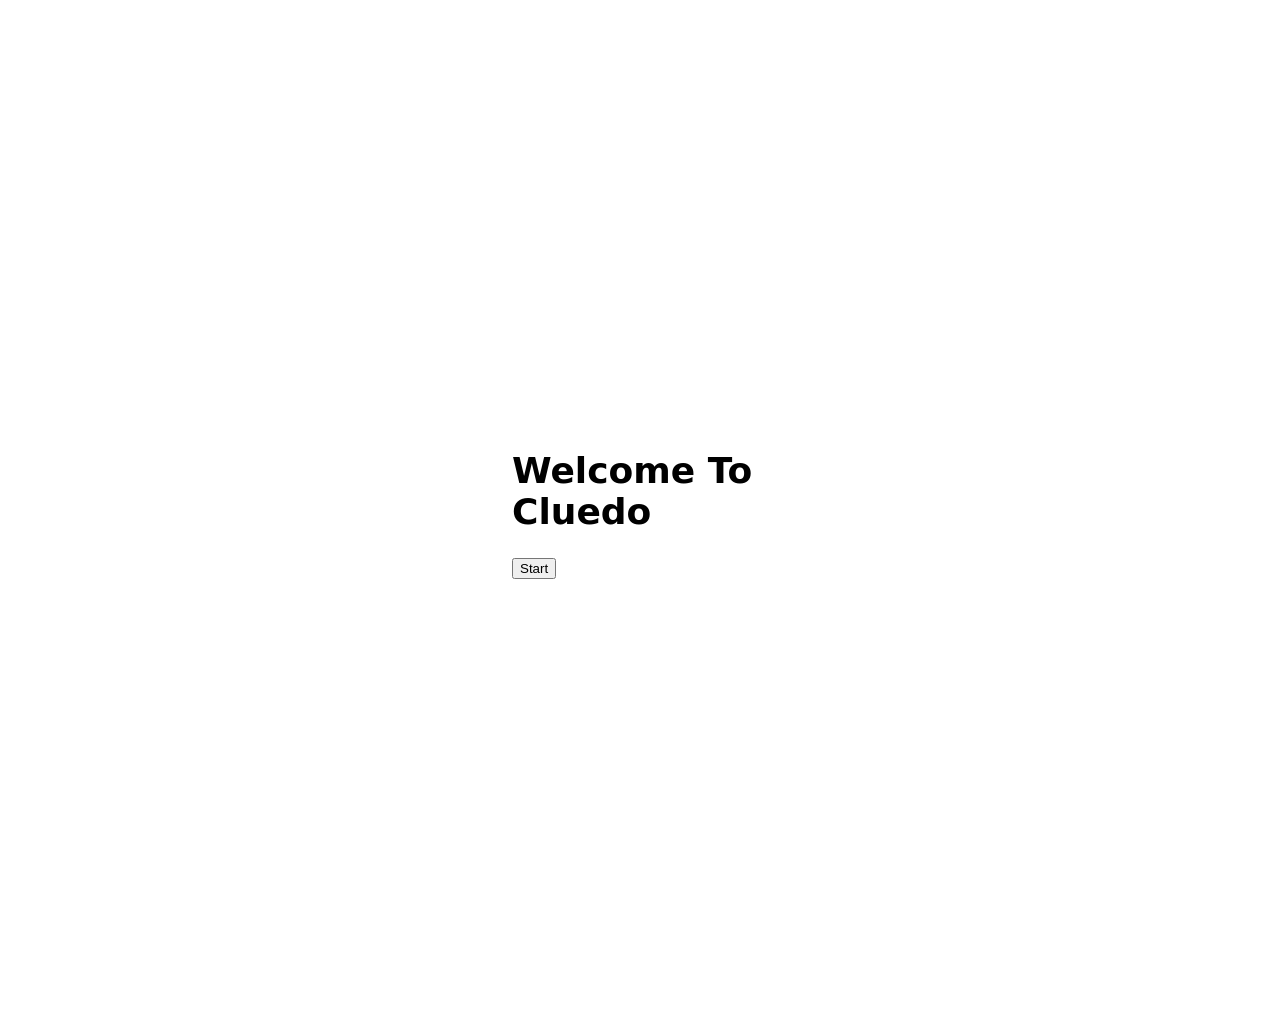
==== public/index.html @ 3796f36e "[#7] | fixes the merge issues | Rahul/Javed" ====
<!DOCTYPE html>
<html lang="en">
  <head>
    <meta charset="UTF-8">
    <meta name="viewport" content="width=device-width, initial-scale=1.0">
    <title>Cluedo</title>
    <style>
      body {
        font-family:
          system-ui, -apple-system, BlinkMacSystemFont, "Segoe UI", Roboto,
          Oxygen, Ubuntu, Cantarell, "Open Sans", "Helvetica Neue",
          sans-serif;
        margin: 50vh 40%;
        font-size: large;
      }
    </style>
  </head>

  <body>
    <h1>Welcome To Cluedo</h1>
    <div>
      <form action="/start-game" method="post">
        <button type="submit">Start</button>
      </form>
    </div>
  </body>
</html>
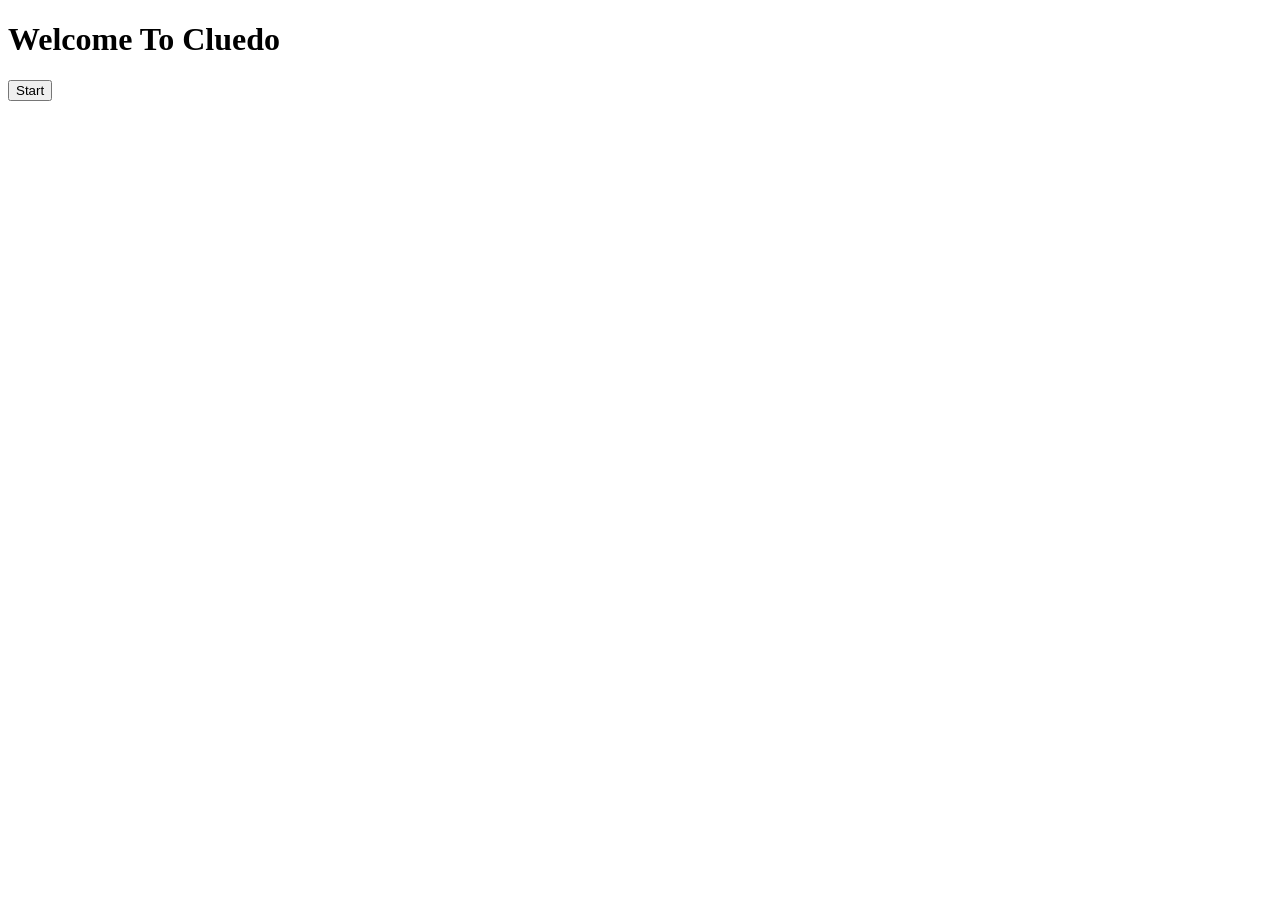
==== commit 904a08de: "[#19] | fixes merge conflicts | umar/nitesh" ====
--- a/public/index.html
+++ b/public/index.html
@@ -4,16 +4,7 @@
     <meta charset="UTF-8">
     <meta name="viewport" content="width=device-width, initial-scale=1.0">
     <title>Cluedo</title>
-    <style>
-      body {
-        font-family:
-          system-ui, -apple-system, BlinkMacSystemFont, "Segoe UI", Roboto,
-          Oxygen, Ubuntu, Cantarell, "Open Sans", "Helvetica Neue",
-          sans-serif;
-        margin: 50vh 40%;
-        font-size: large;
-      }
-    </style>
+    <link rel="stylesheet" href="/styles/style.css">
   </head>
 
   <body>
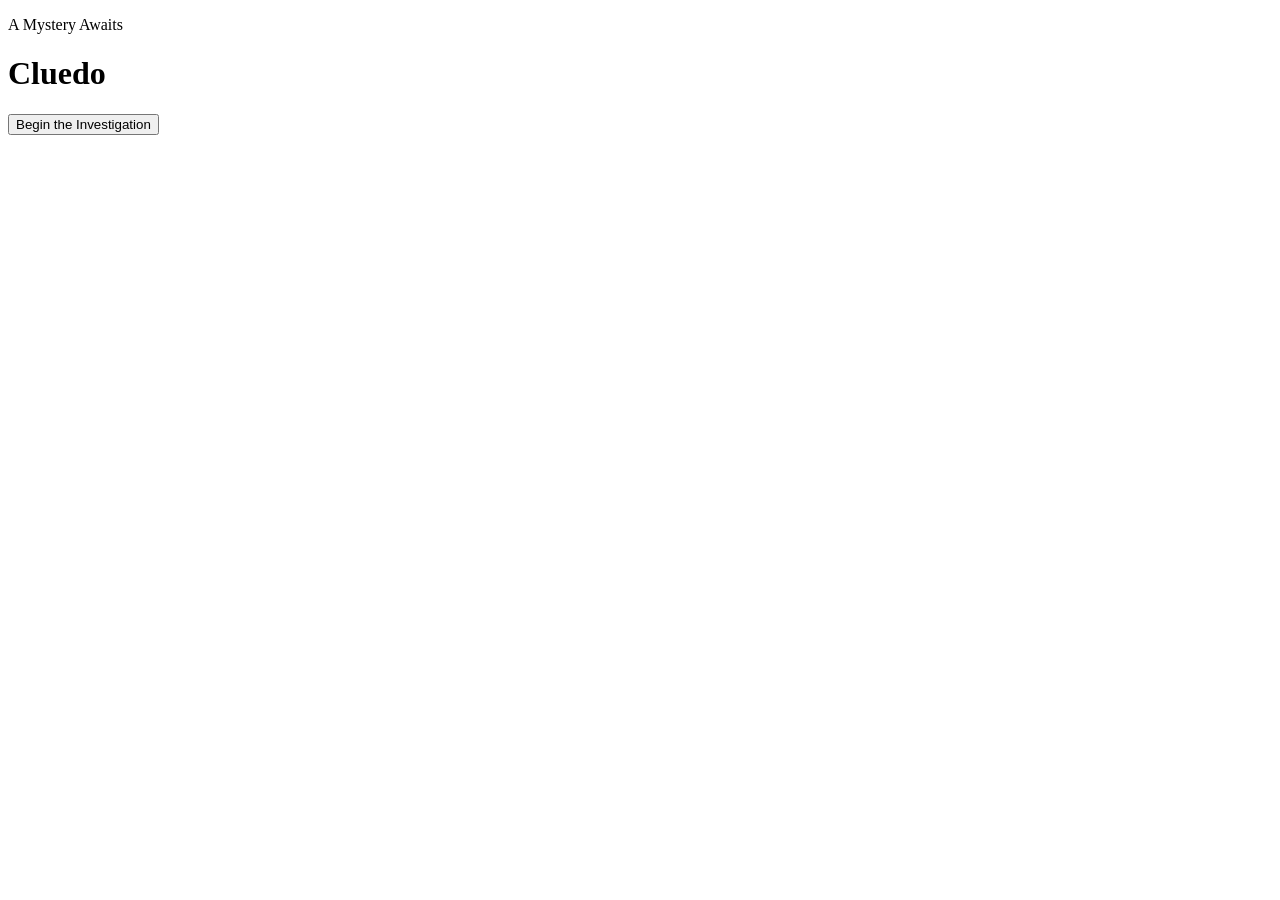
==== commit e11b1914: "[#19] | fixes game start layout and adds styles | umar/nitesh" ====
--- a/public/index.html
+++ b/public/index.html
@@ -1,18 +1,23 @@
 <!DOCTYPE html>
 <html lang="en">
   <head>
-    <meta charset="UTF-8">
-    <meta name="viewport" content="width=device-width, initial-scale=1.0">
+    <meta charset="UTF-8" />
+    <meta name="viewport" content="width=device-width, initial-scale=1.0" />
     <title>Cluedo</title>
-    <link rel="stylesheet" href="/styles/style.css">
+    <link rel="stylesheet" href="/styles/style.css" />
   </head>
 
   <body>
-    <h1>Welcome To Cluedo</h1>
-    <div>
-      <form action="/start-game" method="post">
-        <button type="submit">Start</button>
-      </form>
-    </div>
+    <main class="landing">
+      <div class="landing-content">
+        <p class="landing-subtitle">A Mystery Awaits</p>
+        <h1 class="landing-title">Cluedo</h1>
+        <form action="/start-game" method="post">
+          <button type="submit" class="btn-start">
+            Begin the Investigation
+          </button>
+        </form>
+      </div>
+    </main>
   </body>
 </html>
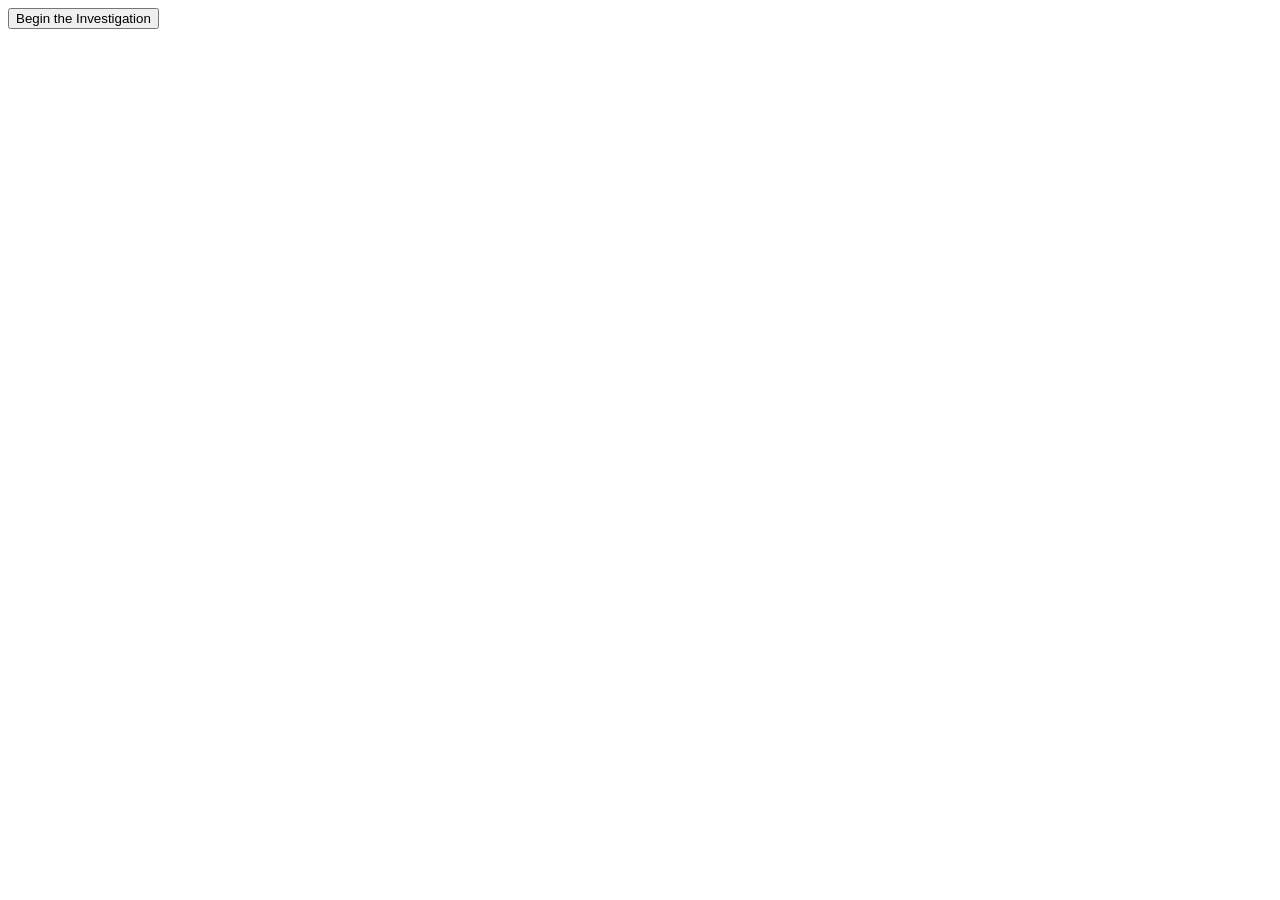
==== commit da68983a: "[#3] | Cleans up landing page, adds create lobby page, and refactors routing | Sagnik/Rahul - Create" ====
--- a/public/index.html
+++ b/public/index.html
@@ -5,13 +5,14 @@
     <meta name="viewport" content="width=device-width, initial-scale=1.0" />
     <title>Cluedo</title>
     <link rel="stylesheet" href="/styles/style.css" />
+    <script>
+      localStorage.clear();
+    </script>
   </head>
 
   <body>
     <main class="landing">
       <div class="landing-content">
-        <p class="landing-subtitle">A Mystery Awaits</p>
-        <h1 class="landing-title">Cluedo</h1>
         <form action="/start-game" method="post">
           <button type="submit" class="btn-start">
             Begin the Investigation
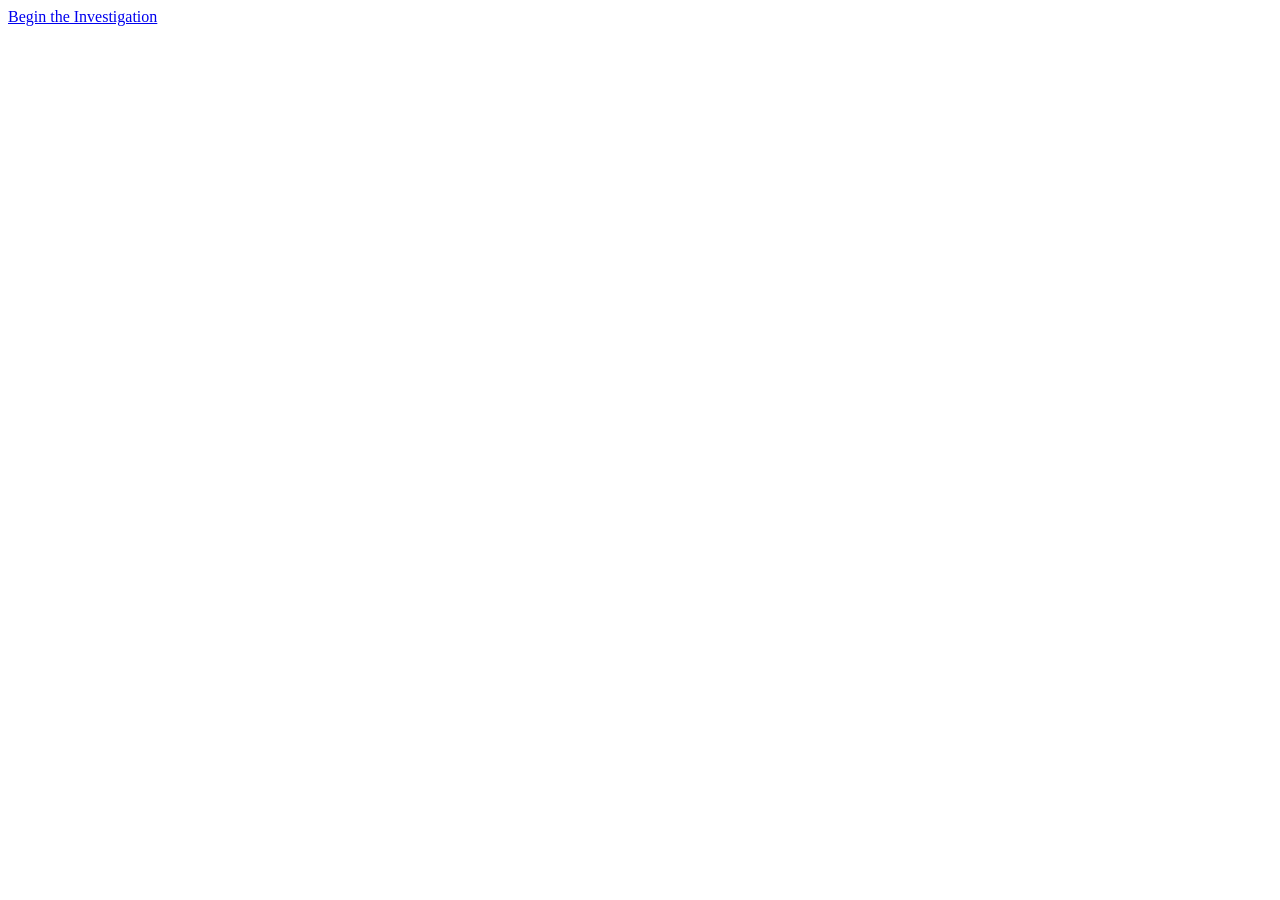
==== commit 152415fd: "[#3] | Adds game menu lobby flow and refactors navigation | Sagnik/Rahul - Replaces form submission " ====
--- a/public/index.html
+++ b/public/index.html
@@ -5,19 +5,14 @@
     <meta name="viewport" content="width=device-width, initial-scale=1.0" />
     <title>Cluedo</title>
     <link rel="stylesheet" href="/styles/style.css" />
-    <script>
-      localStorage.clear();
-    </script>
   </head>
 
   <body>
     <main class="landing">
       <div class="landing-content">
-        <form action="/start-game" method="post">
-          <button type="submit" class="btn-start">
-            Begin the Investigation
-          </button>
-        </form>
+        <a class="btn-start" href="pages/game-menu.html">
+          Begin the Investigation
+        </a>
       </div>
     </main>
   </body>
